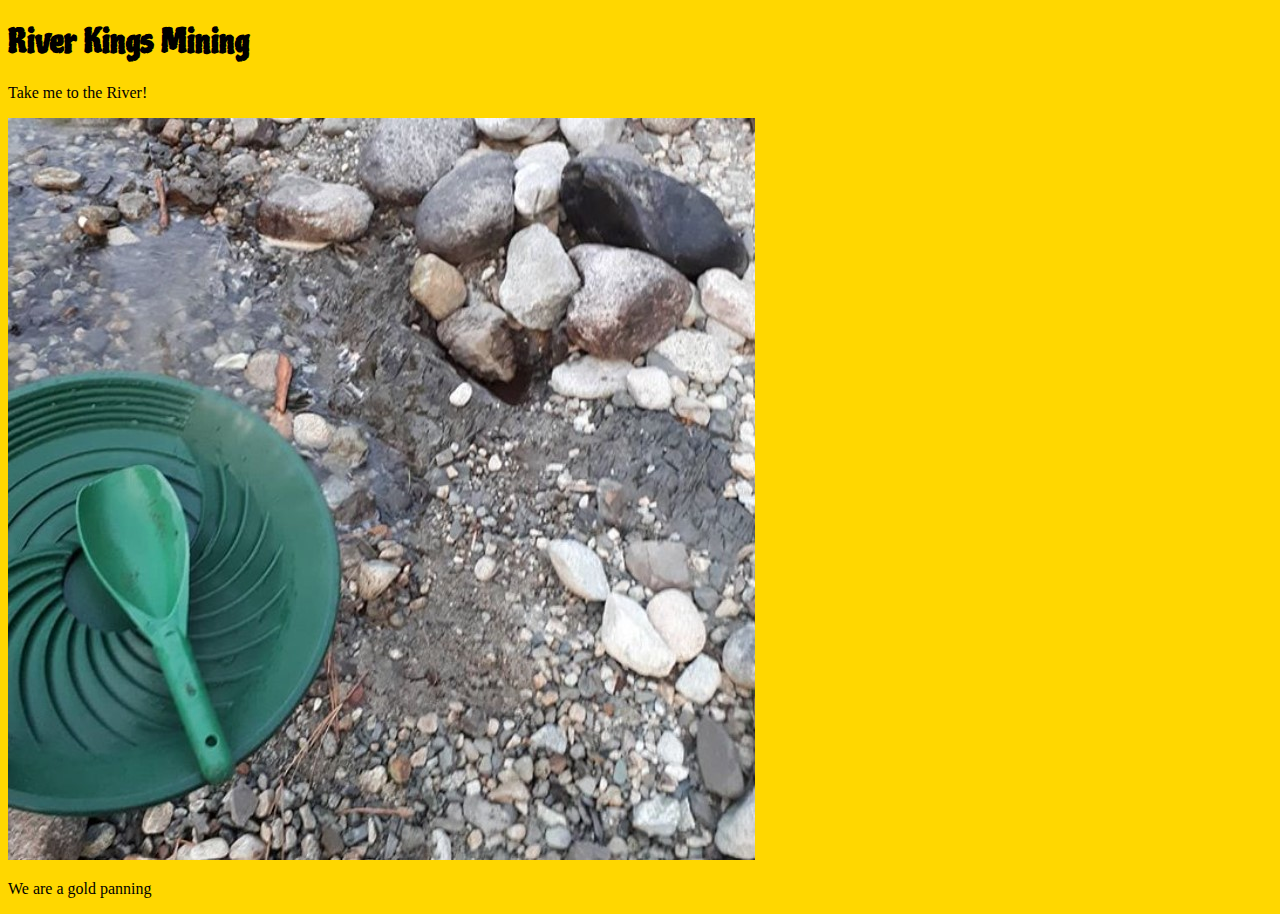
==== index.html @ b16922a7 "Capstone1" ====
<!DOCTYPE HTML>
<html lang="en">

<head>
  <title>River Kings Mining</title>
  <meta charset="utf-8">
  <link rel="stylesheet" href="style.css">
  <link href="https://fonts.googleapis.com/css2?family=Piedra&display=swap" rel="stylesheet">
</head>

<body>
  <!--Hello There-->
  <header>
    <h1>River Kings Mining</h1>
    <p>Take me to the River!</p>
    <img src="Images/gold-pan.jpg" alt="Gold Pan" width "250px"/>
  </header>

  <section>
    <p>We are a gold panning </p>
  </section>
</body>
---- style.css ----
body {
  background-color: gold;
}

h1 {
  font-family: 'Piedra', cursive;
}
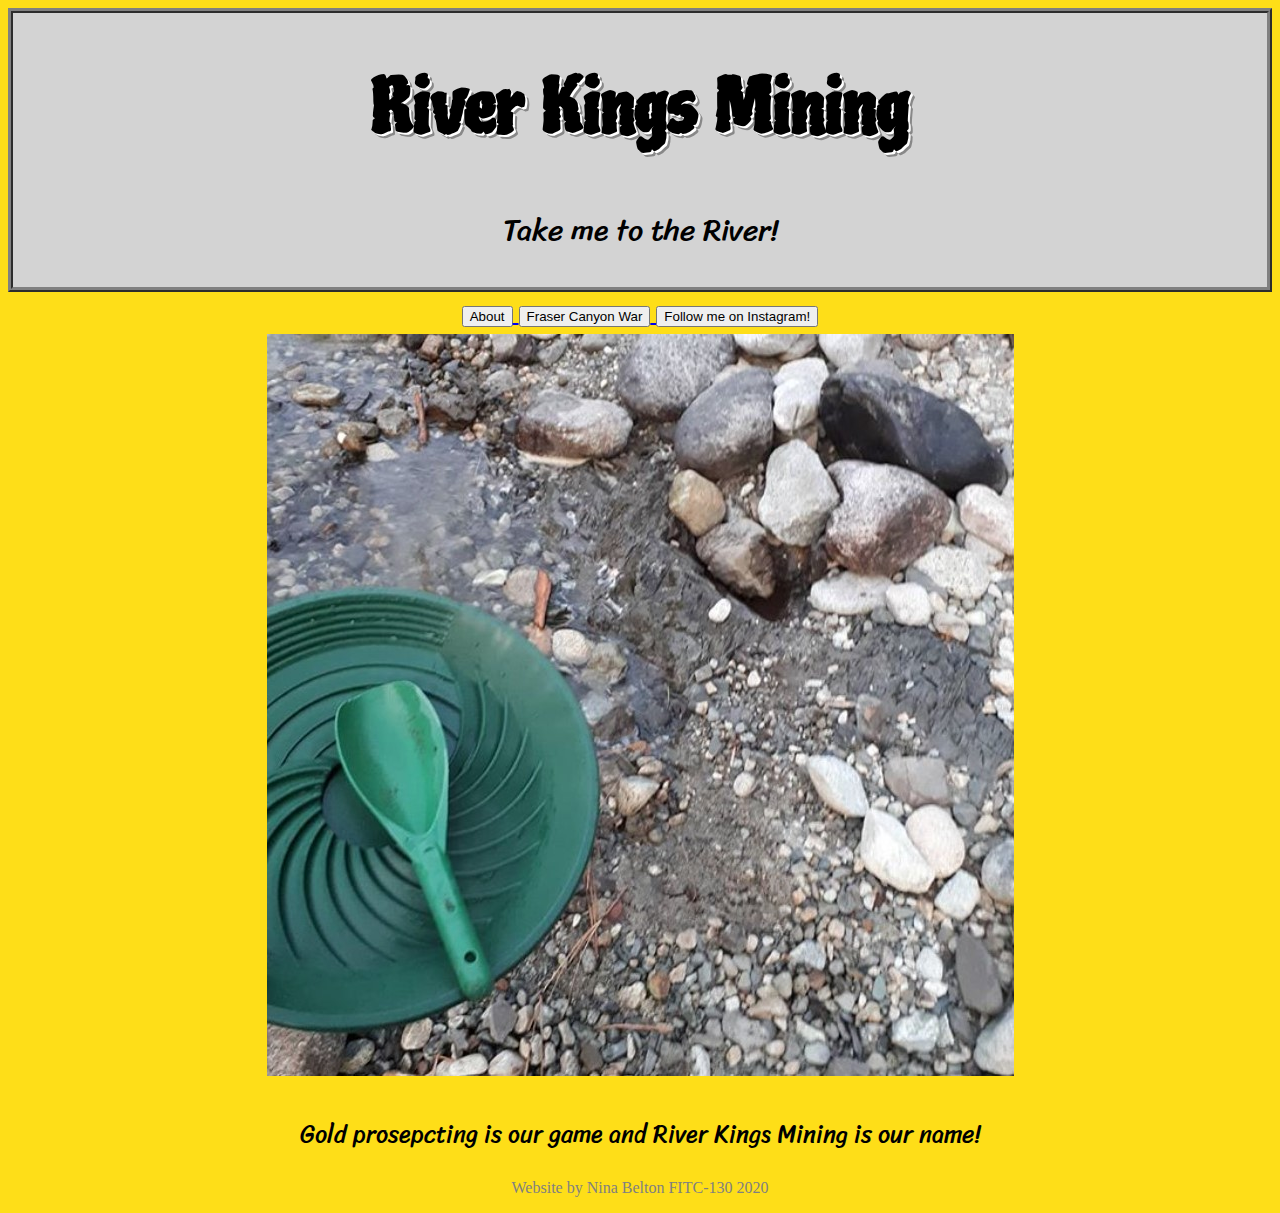
==== commit 21ee954e: "Updated Buttons and Links" ====
--- a/index.html
+++ b/index.html
@@ -6,6 +6,8 @@
   <meta charset="utf-8">
   <link rel="stylesheet" href="style.css">
   <link href="https://fonts.googleapis.com/css2?family=Piedra&display=swap" rel="stylesheet">
+  <link href="https://fonts.googleapis.com/css2?family=Sriracha&display=swap" rel="stylesheet">
+  <link href="https://fonts.googleapis.com/css2?family=Suez+One&display=swap" rel="stylesheet">
 </head>
 
 <body>
@@ -13,10 +15,20 @@
   <header>
     <h1>River Kings Mining</h1>
     <p>Take me to the River!</p>
-    <img src="Images/gold-pan.jpg" alt="Gold Pan" width "250px"/>
   </header>
 
   <section>
-    <p>We are a gold panning </p>
+    <a href=about.html> <button>About</button> </a>
+    <a href=fraser-canyon-war.html> <button>Fraser Canyon War</button> </a>
+    <a href="https://www.instagram.com/river_kings_mining/?hl=en" target="_blank"><button>Follow me on Instagram!</button></a>
   </section>
+
+  <section>
+    <img src="Images/gold-pan.jpg" alt="Gold Pan" width "100%"/>
+    <p>Gold prosepcting is our game and River Kings Mining is our name!</p>
+  </section>
+
+  <footer id="Footer">
+    <p>Website by Nina Belton FITC-130 2020</p>
+  </footer>
 </body>
--- a/style.css
+++ b/style.css
@@ -1,7 +1,35 @@
 body {
-  background-color: gold;
+  background-color: #fede18;
 }
 
 h1 {
   font-family: 'Piedra', cursive;
+  text-shadow: 2px 2px 0px white, 4px 4px 0px #888;
+  font-size: 72px;
+  text-align: center;
 }
+
+h2 {
+  font-family: 'Suez One', serif;
+  font-size: 40px
+  text-aligh: center;
+}
+
+header {
+  text-align: center;
+  font-size: 30px;
+  font-family: 'Sriracha', cursive;
+  border: 5px ridge grey;
+  background-color: lightgrey;
+}
+
+section {
+  text-align: center;
+  font-family: 'Sriracha', cursive;
+  font-size: 24px;
+}
+
+footer {
+  text-align: center;
+  color: grey;
+}
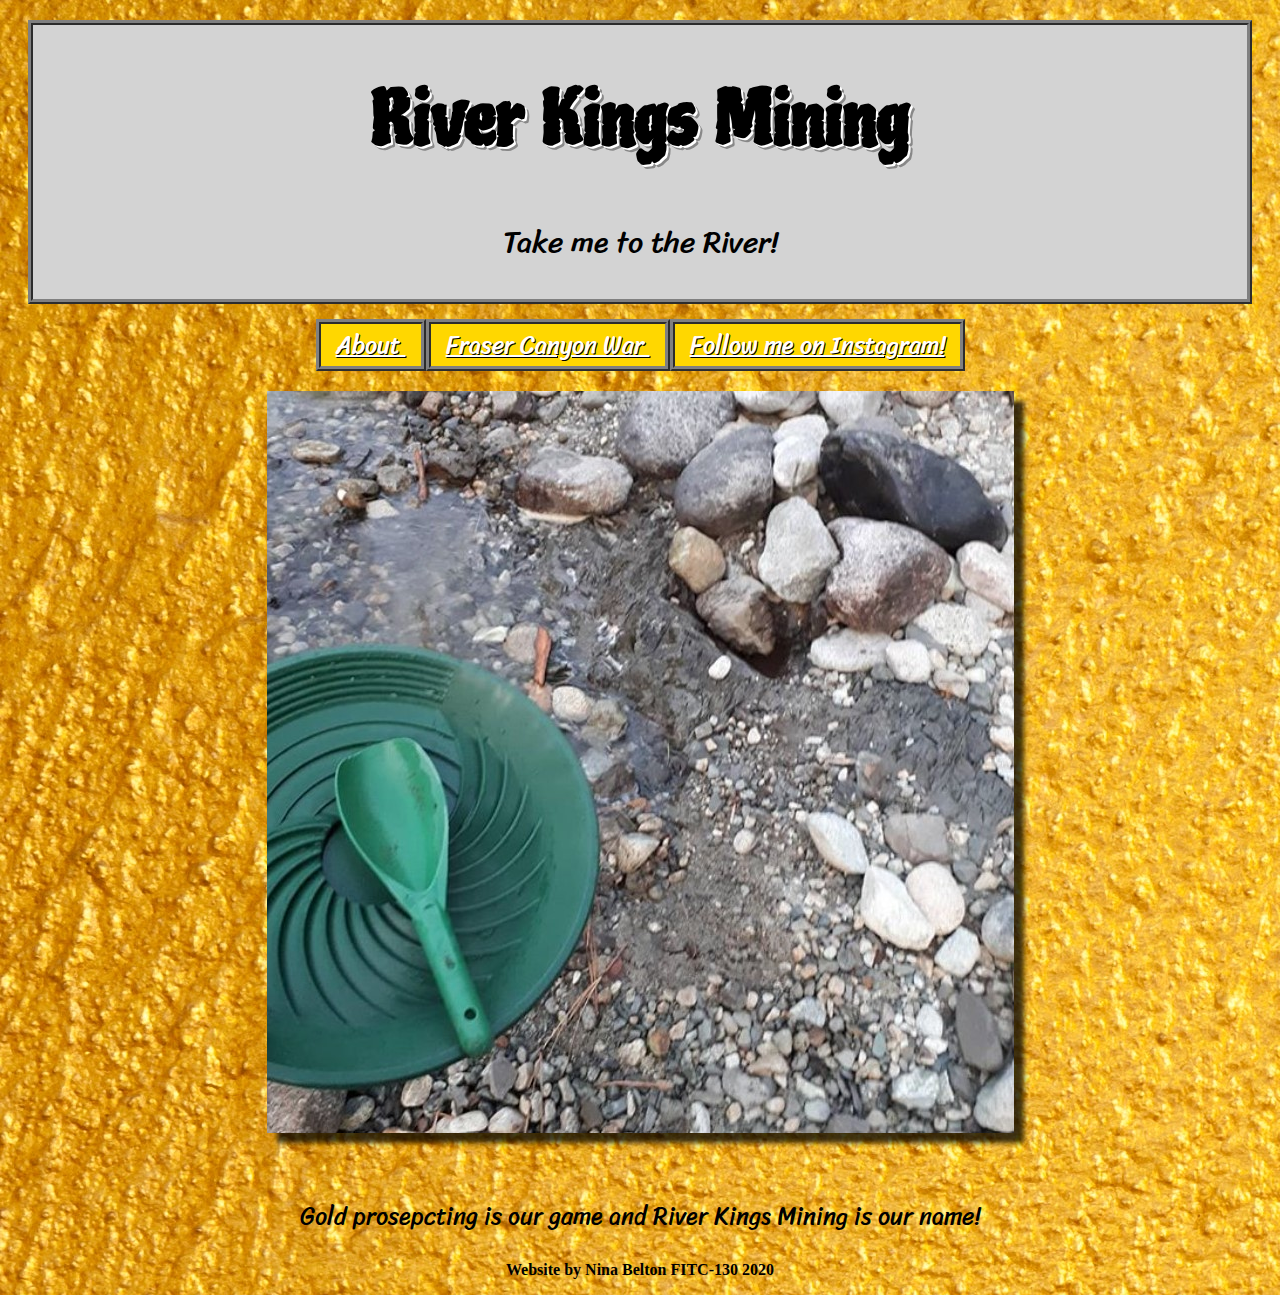
==== commit 1034ecd4: "update background and buttons" ====
--- a/index.html
+++ b/index.html
@@ -1,34 +1,36 @@
 <!DOCTYPE HTML>
 <html lang="en">
 
-<head>
-  <title>River Kings Mining</title>
-  <meta charset="utf-8">
-  <link rel="stylesheet" href="style.css">
-  <link href="https://fonts.googleapis.com/css2?family=Piedra&display=swap" rel="stylesheet">
-  <link href="https://fonts.googleapis.com/css2?family=Sriracha&display=swap" rel="stylesheet">
-  <link href="https://fonts.googleapis.com/css2?family=Suez+One&display=swap" rel="stylesheet">
-</head>
+  <head>
+    <title>River Kings Mining</title>
+    <meta charset="utf-8">
+    <link rel="stylesheet" href="style.css">
+    <link href="https://fonts.googleapis.com/css2?family=Piedra&display=swap" rel="stylesheet">
+    <link href="https://fonts.googleapis.com/css2?family=Sriracha&display=swap" rel="stylesheet">
+    <link href="https://fonts.googleapis.com/css2?family=Suez+One&display=swap" rel="stylesheet">
+  </head>
 
-<body>
-  <!--Hello There-->
-  <header>
-    <h1>River Kings Mining</h1>
-    <p>Take me to the River!</p>
-  </header>
+  <body>
 
-  <section>
-    <a href=about.html> <button>About</button> </a>
-    <a href=fraser-canyon-war.html> <button>Fraser Canyon War</button> </a>
-    <a href="https://www.instagram.com/river_kings_mining/?hl=en" target="_blank"><button>Follow me on Instagram!</button></a>
-  </section>
+    <!--Hello There-->
+    <header>
+      <h1>River Kings Mining</h1>
+      <p>Take me to the River!</p>
+    </header>
 
-  <section>
-    <img src="Images/gold-pan.jpg" alt="Gold Pan" width "100%"/>
-    <p>Gold prosepcting is our game and River Kings Mining is our name!</p>
-  </section>
+    <section>
+      <a class="button" href=about.html> About </a>
+      <a class="button" href=fraser-canyon-war.html> Fraser Canyon War </a>
+      <a class="button" href="https://www.instagram.com/river_kings_mining/?hl=en" target="_blank">Follow me on Instagram!</a>
+    </section>
 
-  <footer id="Footer">
-    <p>Website by Nina Belton FITC-130 2020</p>
-  </footer>
-</body>
+    <section>
+      <img class="shadow margin" src="Images/gold-pan.jpg" alt="Gold Pan" width "100%"/>
+      <p>Gold prosepcting is our game and River Kings Mining is our name!</p>
+    </section>
+
+    <footer id="Footer">
+      <p>Website by Nina Belton FITC-130 2020</p>
+    </footer>
+  </body>
+</html>
--- a/style.css
+++ b/style.css
@@ -1,5 +1,8 @@
+/* Nina's Style Sheet */
+
 body {
-  background-color: #fede18;
+  /* background-color: #fede18; */
+  background-image: url(Images/gold-background.jpg);
 }
 
 h1 {
@@ -21,6 +24,8 @@
   font-family: 'Sriracha', cursive;
   border: 5px ridge grey;
   background-color: lightgrey;
+  /* background-image: url(Images/gold-flakes.jpg); */
+  margin: 20px;
 }
 
 section {
@@ -29,7 +34,37 @@
   font-size: 24px;
 }
 
+.caption {
+  tex-align: center;
+  font-size: 15px;
+}
+
+.shadow {
+  -webkit-box-shadow: 10px 10px 5px 0px rgba(0,0,0,0.75);
+-moz-box-shadow: 10px 10px 5px 0px rgba(0,0,0,0.75);
+box-shadow: 10px 10px 5px 0px rgba(0,0,0,0.75);
+}
+
+.margin {
+  margin: 25px;
+}
+
+.button {
+  background-color: gold;
+  border: 5px ridge grey;
+  color: white;
+  padding: 0px 15px;
+  text-align: center;
+  text-shadow: 1px 1px 0 black
+}
+
+.textbox {
+  background-color: palegoldenrod;
+  margin: 0 35px;
+}
+
 footer {
   text-align: center;
-  color: grey;
+  color: black;
+  font-weight: bold;
 }
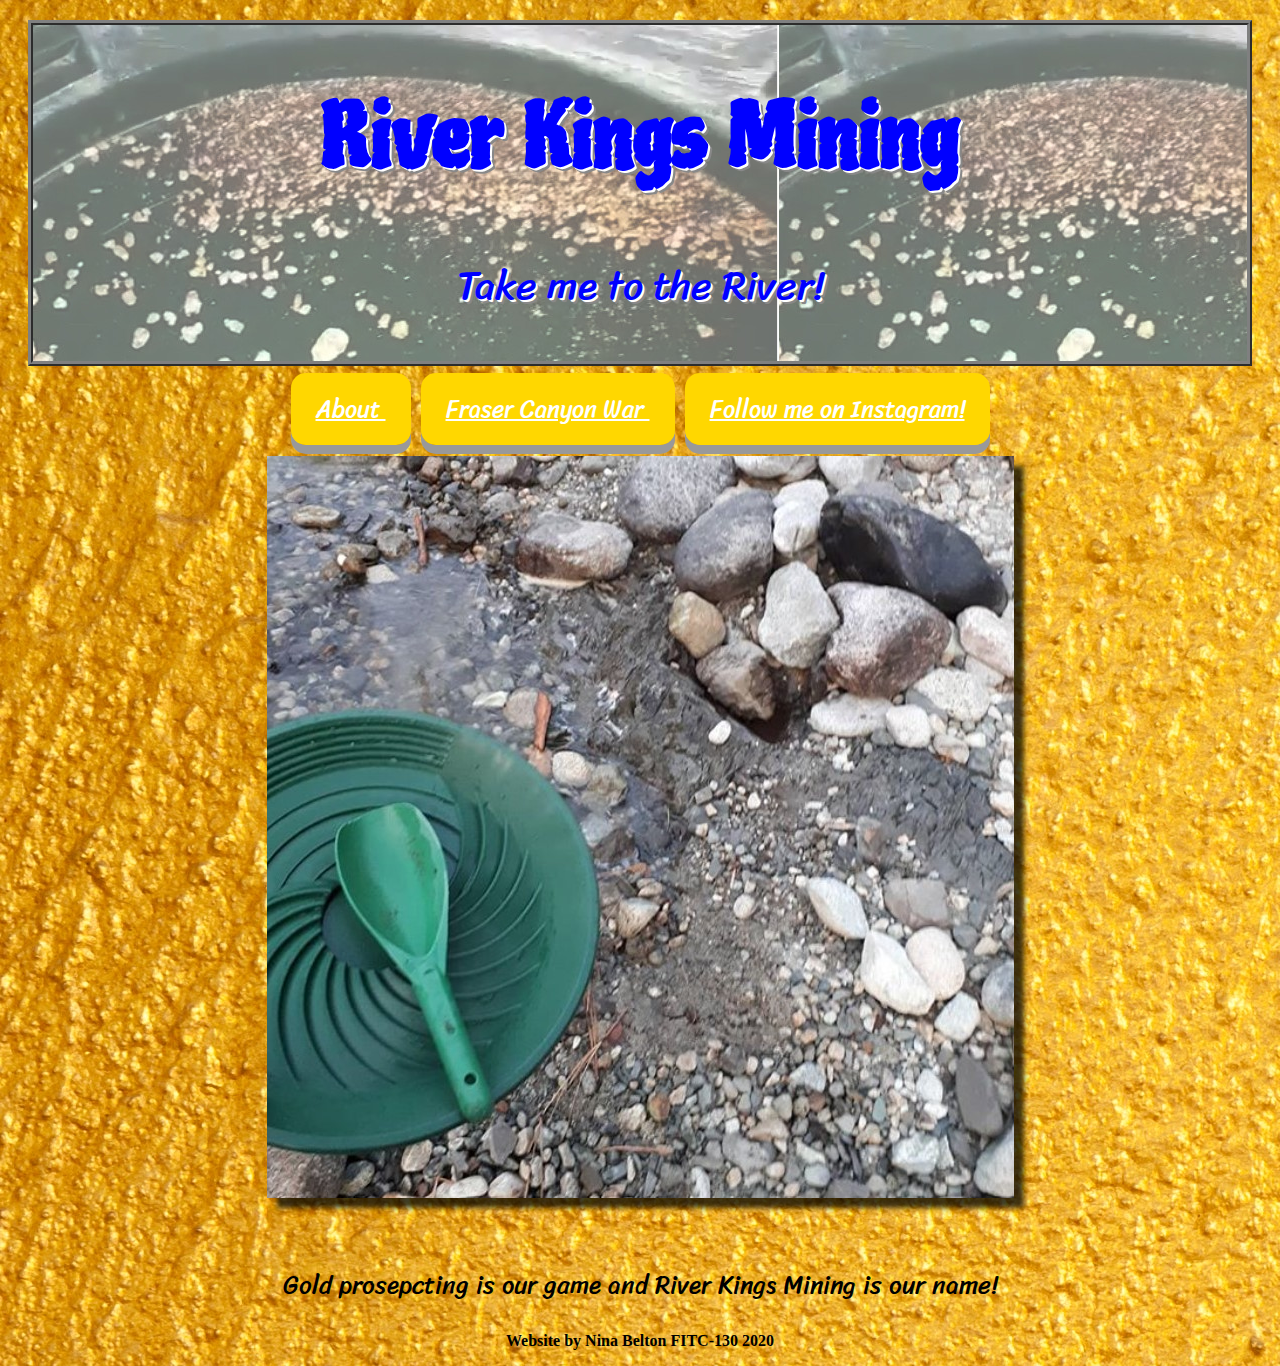
==== commit 2d2d18f3: "new buttons" ====
--- a/index.html
+++ b/index.html
@@ -18,16 +18,18 @@
       <p>Take me to the River!</p>
     </header>
 
-    <section>
-      <a class="button" href=about.html> About </a>
-      <a class="button" href=fraser-canyon-war.html> Fraser Canyon War </a>
-      <a class="button" href="https://www.instagram.com/river_kings_mining/?hl=en" target="_blank">Follow me on Instagram!</a>
-    </section>
+    <div class="container">
+      <section>
+        <a class="button" href=about.html> About </a>
+        <a class="button" href=fraser-canyon-war.html> Fraser Canyon War </a>
+        <a class="button" href="https://www.instagram.com/river_kings_mining/?hl=en" target="_blank">Follow me on Instagram!</a>
+      </section>
 
-    <section>
-      <img class="shadow margin" src="Images/gold-pan.jpg" alt="Gold Pan" width "100%"/>
-      <p>Gold prosepcting is our game and River Kings Mining is our name!</p>
-    </section>
+      <section>
+        <img class="shadow margin" src="Images/gold-pan.jpg" alt="Gold Pan" width "100%"/>
+        <p>Gold prosepcting is our game and River Kings Mining is our name!</p>
+      </section>
+    </div>
 
     <footer id="Footer">
       <p>Website by Nina Belton FITC-130 2020</p>
--- a/style.css
+++ b/style.css
@@ -8,8 +8,9 @@
 h1 {
   font-family: 'Piedra', cursive;
   text-shadow: 2px 2px 0px white, 4px 4px 0px #888;
-  font-size: 72px;
+  font-size: 85px;
   text-align: center;
+  color: blue;
 }
 
 h2 {
@@ -20,18 +21,20 @@
 
 header {
   text-align: center;
-  font-size: 30px;
+  font-size: 40px;
   font-family: 'Sriracha', cursive;
   border: 5px ridge grey;
   background-color: lightgrey;
-  /* background-image: url(Images/gold-flakes.jpg); */
+  background-image: url(Images/gold-flakes1.jpg);
   margin: 20px;
+  color:blue;
+  text-shadow: 2px 2px 0px white, 4px 4px 0px #888;
 }
 
 section {
   text-align: center;
   font-family: 'Sriracha', cursive;
-  font-size: 24px;
+  font-size: 25px;
 }
 
 .caption {
@@ -41,8 +44,8 @@
 
 .shadow {
   -webkit-box-shadow: 10px 10px 5px 0px rgba(0,0,0,0.75);
--moz-box-shadow: 10px 10px 5px 0px rgba(0,0,0,0.75);
-box-shadow: 10px 10px 5px 0px rgba(0,0,0,0.75);
+  -moz-box-shadow: 10px 10px 5px 0px rgba(0,0,0,0.75);
+  box-shadow: 10px 10px 5px 0px rgba(0,0,0,0.75);
 }
 
 .margin {
@@ -50,21 +53,47 @@
 }
 
 .button {
-  background-color: gold;
+  /* background-color: gold;
   border: 5px ridge grey;
   color: white;
   padding: 0px 15px;
   text-align: center;
-  text-shadow: 1px 1px 0 black
+  text-shadow: 1px 1px 0 black */
+  padding: 15px 25px;
+  font-size: 24px;
+  text-align: center;
+  cursor: pointer;
+  outline: none;
+  color: #fff;
+  background-color: gold;
+  border: none;
+  border-radius: 15px;
+  box-shadow: 0 9px #999;
+  margin: 5px;
 }
 
-.textbox {
-  background-color: palegoldenrod;
-  margin: 0 35px;
+  .button:hover {
+    background-color: blue;
 }
 
-footer {
-  text-align: center;
-  color: black;
-  font-weight: bold;
+  .button:active {
+  background-color: #3e8e41;
+  box-shadow: 0 5px #666;
+  transform: translateY(4px);
+
 }
+
+  .textbox {
+    background-color: palegoldenrod;
+    margin: 25px 35px;
+}
+
+  .container {
+    margin: 0 auto;
+  }
+
+  footer {
+    text-align: center;
+    color: black;
+    font-weight: bold;
+}
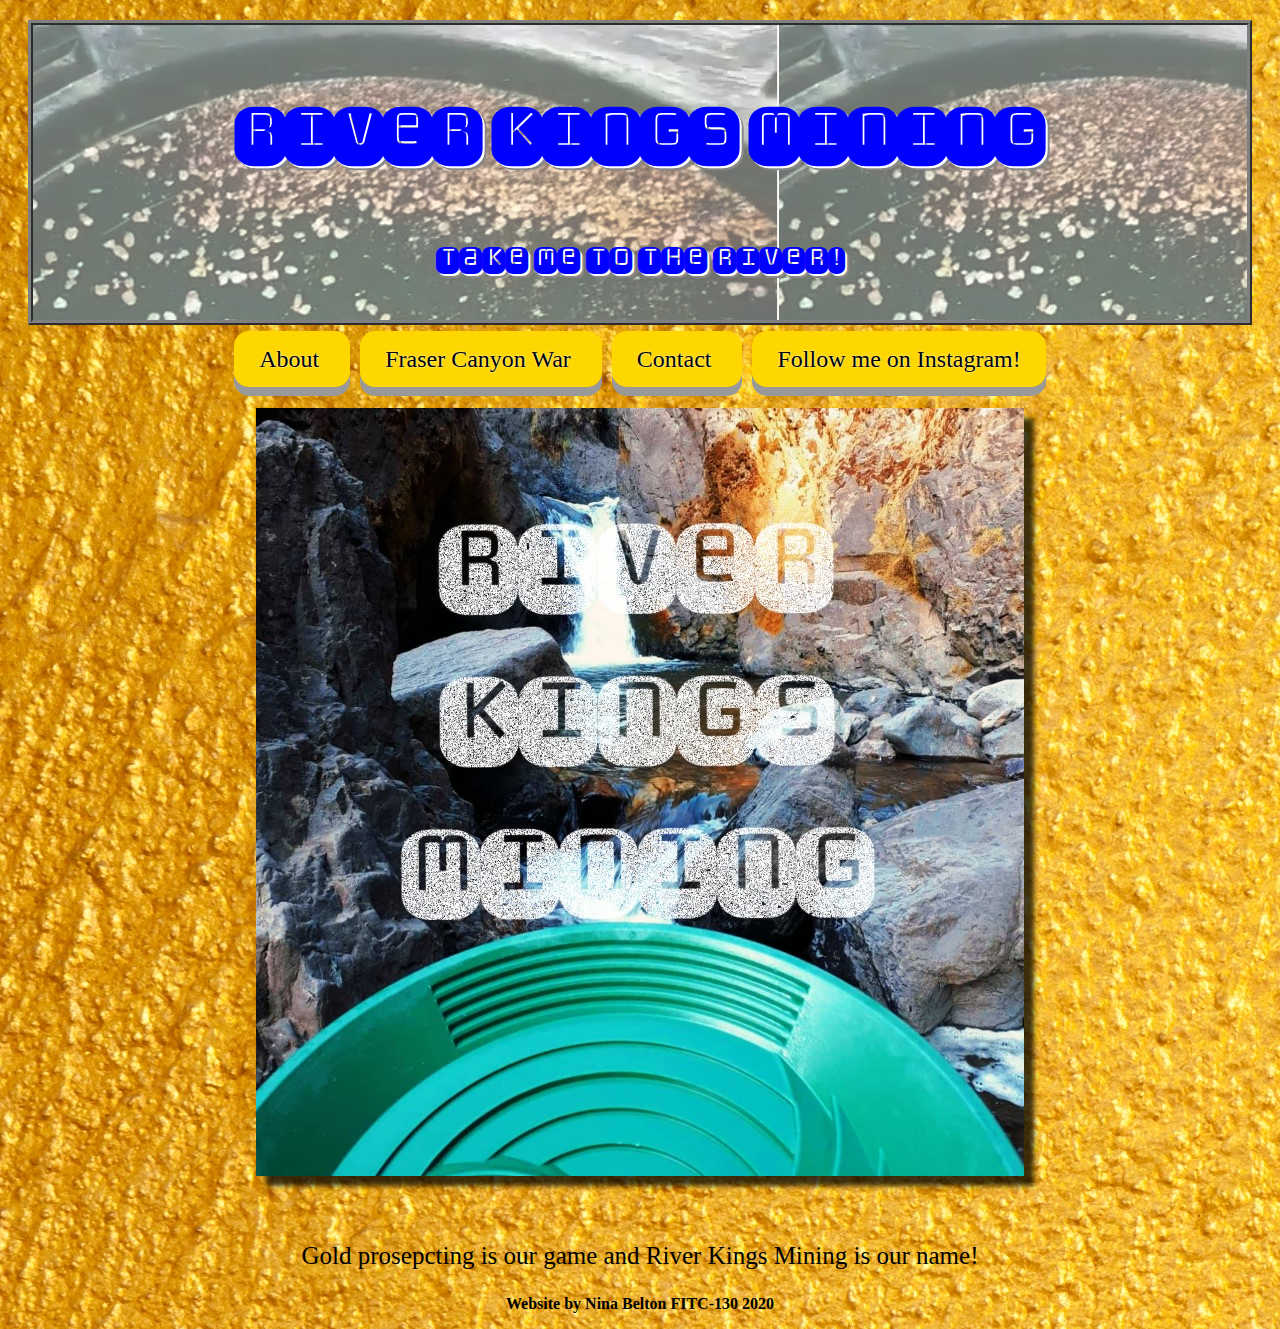
==== commit 332cbd0a: "Contact Page and Updated Title Font" ====
--- a/index.html
+++ b/index.html
@@ -5,8 +5,7 @@
     <title>River Kings Mining</title>
     <meta charset="utf-8">
     <link rel="stylesheet" href="style.css">
-    <link href="https://fonts.googleapis.com/css2?family=Piedra&display=swap" rel="stylesheet">
-    <link href="https://fonts.googleapis.com/css2?family=Sriracha&display=swap" rel="stylesheet">
+    <link href="https://fonts.googleapis.com/css2?family=Monofett&display=swap" rel="stylesheet">
     <link href="https://fonts.googleapis.com/css2?family=Suez+One&display=swap" rel="stylesheet">
   </head>
 
@@ -22,11 +21,12 @@
       <section>
         <a class="button" href=about.html> About </a>
         <a class="button" href=fraser-canyon-war.html> Fraser Canyon War </a>
+        <a class="button" href=contact.html> Contact </a>
         <a class="button" href="https://www.instagram.com/river_kings_mining/?hl=en" target="_blank">Follow me on Instagram!</a>
       </section>
 
       <section>
-        <img class="shadow margin" src="Images/gold-pan.jpg" alt="Gold Pan" width "100%"/>
+        <img class="shadow margin" src="Images/turbo-pan.jpg" alt="Gold Pan" width "100%"/>
         <p>Gold prosepcting is our game and River Kings Mining is our name!</p>
       </section>
     </div>
--- a/style.css
+++ b/style.css
@@ -6,7 +6,7 @@
 }
 
 h1 {
-  font-family: 'Piedra', cursive;
+  font-family: 'Monofett', cursive;
   text-shadow: 2px 2px 0px white, 4px 4px 0px #888;
   font-size: 85px;
   text-align: center;
@@ -16,13 +16,13 @@
 h2 {
   font-family: 'Suez One', serif;
   font-size: 40px
-  text-aligh: center;
+  text-align: center;
 }
 
 header {
   text-align: center;
   font-size: 40px;
-  font-family: 'Sriracha', cursive;
+  font-family: 'Monofett', cursive;
   border: 5px ridge grey;
   background-color: lightgrey;
   background-image: url(Images/gold-flakes1.jpg);
@@ -42,6 +42,7 @@
   font-size: 15px;
 }
 
+/* Picture shadow */
 .shadow {
   -webkit-box-shadow: 10px 10px 5px 0px rgba(0,0,0,0.75);
   -moz-box-shadow: 10px 10px 5px 0px rgba(0,0,0,0.75);
@@ -49,22 +50,18 @@
 }
 
 .margin {
-  margin: 25px;
+  margin: 35px;
 }
 
 .button {
-  /* background-color: gold;
-  border: 5px ridge grey;
-  color: white;
-  padding: 0px 15px;
-  text-align: center;
-  text-shadow: 1px 1px 0 black */
   padding: 15px 25px;
   font-size: 24px;
   text-align: center;
+  text-shadow: 0px 0px 2px white;
+  text-decoration: none;
   cursor: pointer;
   outline: none;
-  color: #fff;
+  color: black;
   background-color: gold;
   border: none;
   border-radius: 15px;
@@ -72,28 +69,47 @@
   margin: 5px;
 }
 
-  .button:hover {
-    background-color: blue;
+.button:hover {
+  background-color: blue;
 }
 
-  .button:active {
+.button:active {
   background-color: #3e8e41;
   box-shadow: 0 5px #666;
   transform: translateY(4px);
 
 }
 
-  .textbox {
-    background-color: palegoldenrod;
-    margin: 25px 35px;
+.textbox {
+  background-color: palegoldenrod;
+  margin: 25px 35px;
 }
 
-  .container {
-    margin: 0 auto;
-  }
+.container {
+  margin: 0 auto;
+}
 
-  footer {
-    text-align: center;
-    color: black;
-    font-weight: bold;
+.address {
+  lineheight:5px;
 }
+
+/* Google Maps */
+.mapouter {
+  margin: 0 auto;
+  position:relative;
+  text-align:left;
+  height:500px;
+  width:600px;
+}
+.gmap_canvas {
+  overflow:hidden;
+  background:none!important;
+  height:500px;
+  width:600px;
+}
+
+footer {
+  text-align: center;
+  color: black;
+  font-weight: bold;
+}
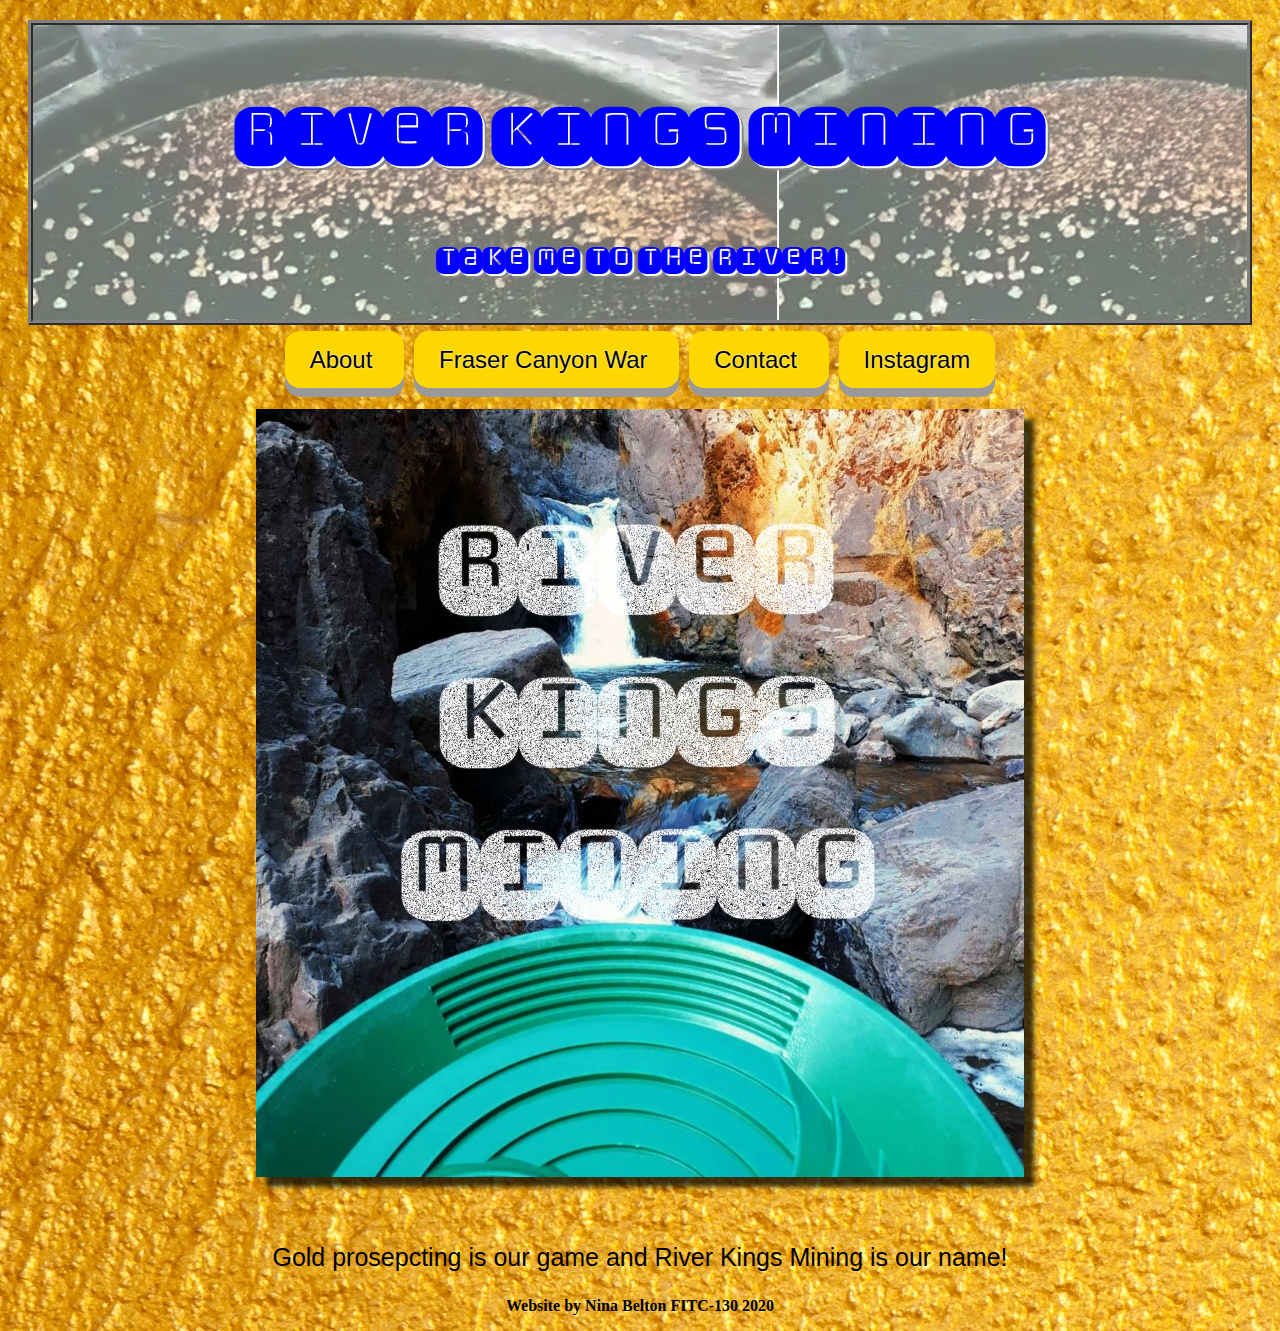
==== commit 967095b8: "Button update" ====
--- a/index.html
+++ b/index.html
@@ -22,7 +22,7 @@
         <a class="button" href=about.html> About </a>
         <a class="button" href=fraser-canyon-war.html> Fraser Canyon War </a>
         <a class="button" href=contact.html> Contact </a>
-        <a class="button" href="https://www.instagram.com/river_kings_mining/?hl=en" target="_blank">Follow me on Instagram!</a>
+        <a class="button" href="https://www.instagram.com/river_kings_mining/?hl=en" target="_blank">Instagram</a>
       </section>
 
       <section>
--- a/style.css
+++ b/style.css
@@ -6,7 +6,7 @@
 }
 
 h1 {
-  font-family: 'Monofett', cursive;
+  font-family: 'Monofett', arial;
   text-shadow: 2px 2px 0px white, 4px 4px 0px #888;
   font-size: 85px;
   text-align: center;
@@ -22,7 +22,7 @@
 header {
   text-align: center;
   font-size: 40px;
-  font-family: 'Monofett', cursive;
+  font-family: 'Monofett', arial;
   border: 5px ridge grey;
   background-color: lightgrey;
   background-image: url(Images/gold-flakes1.jpg);
@@ -33,7 +33,7 @@
 
 section {
   text-align: center;
-  font-family: 'Sriracha', cursive;
+  font-family: sans-serif;
   font-size: 25px;
 }
 
@@ -56,6 +56,7 @@
 .button {
   padding: 15px 25px;
   font-size: 24px;
+  font-family: arial;
   text-align: center;
   text-shadow: 0px 0px 2px white;
   text-decoration: none;
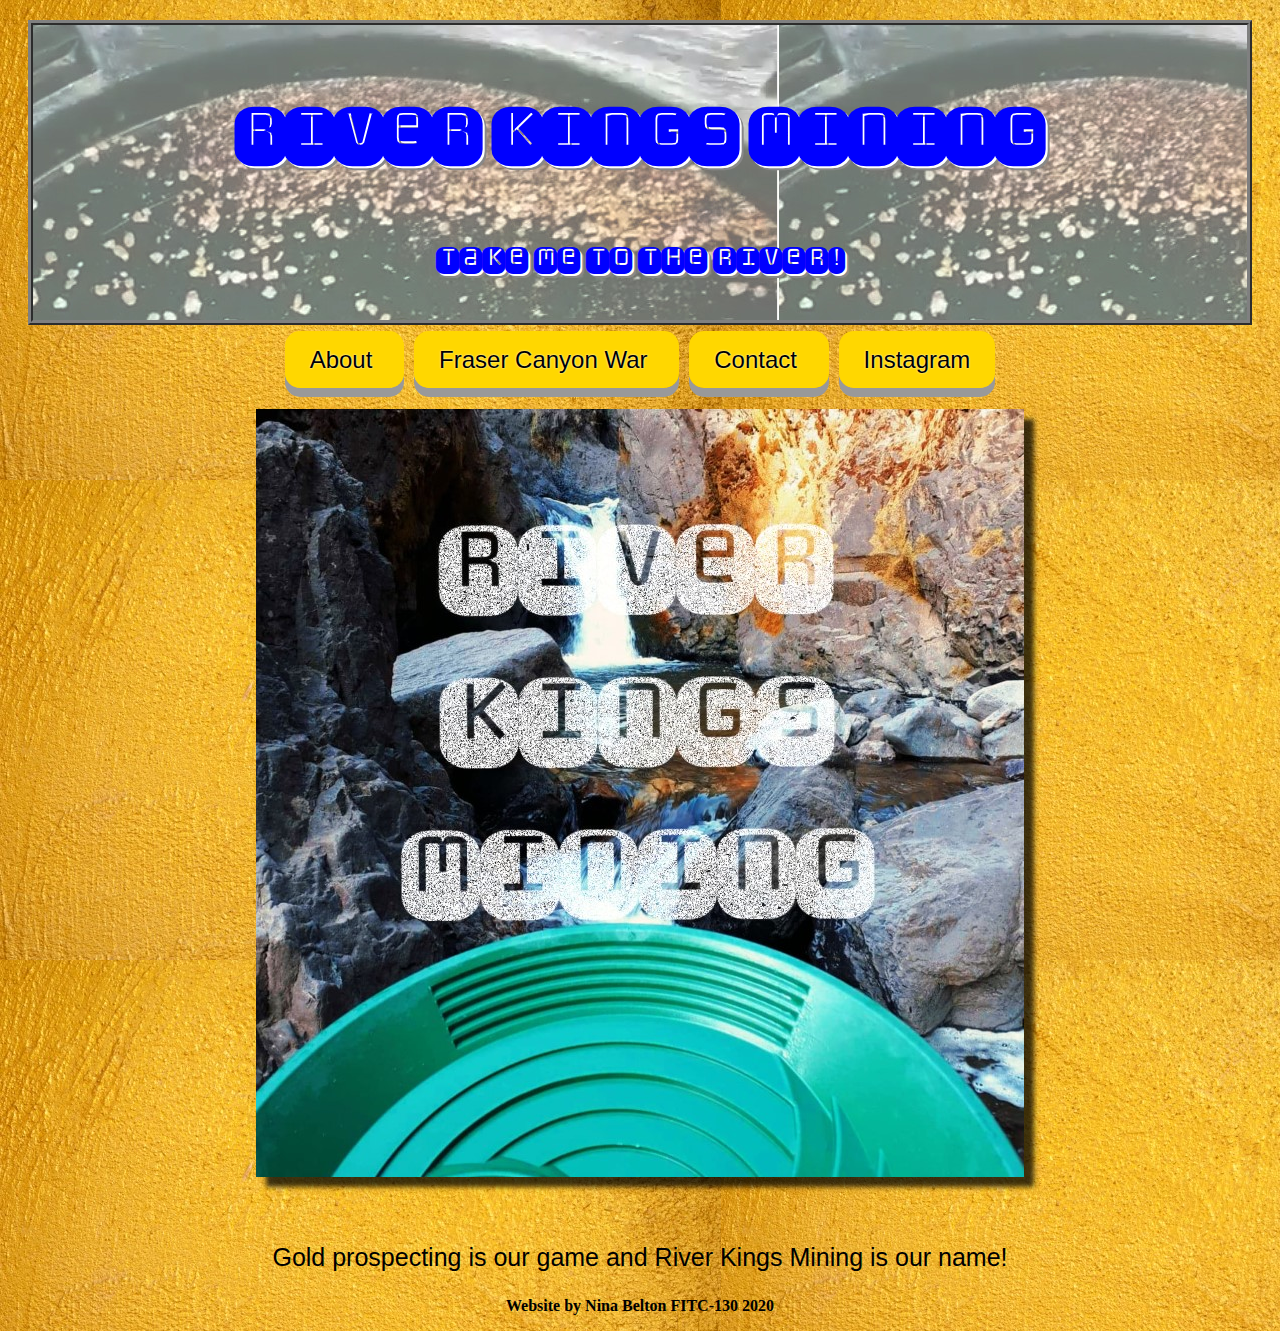
==== commit d33e0a20: "Update index.html" ====
--- a/index.html
+++ b/index.html
@@ -27,7 +27,7 @@
 
       <section>
         <img class="shadow margin" src="Images/turbo-pan.jpg" alt="Gold Pan" width "100%"/>
-        <p>Gold prosepcting is our game and River Kings Mining is our name!</p>
+        <p>Gold prospecting is our game and River Kings Mining is our name!</p>
       </section>
     </div>
 
--- a/style.css
+++ b/style.css
@@ -2,7 +2,7 @@
 
 body {
   /* background-color: #fede18; */
-  background-image: url(Images/gold-background.jpg);
+  background-image: url(Images/gold-background-small.jpg);
 }
 
 h1 {
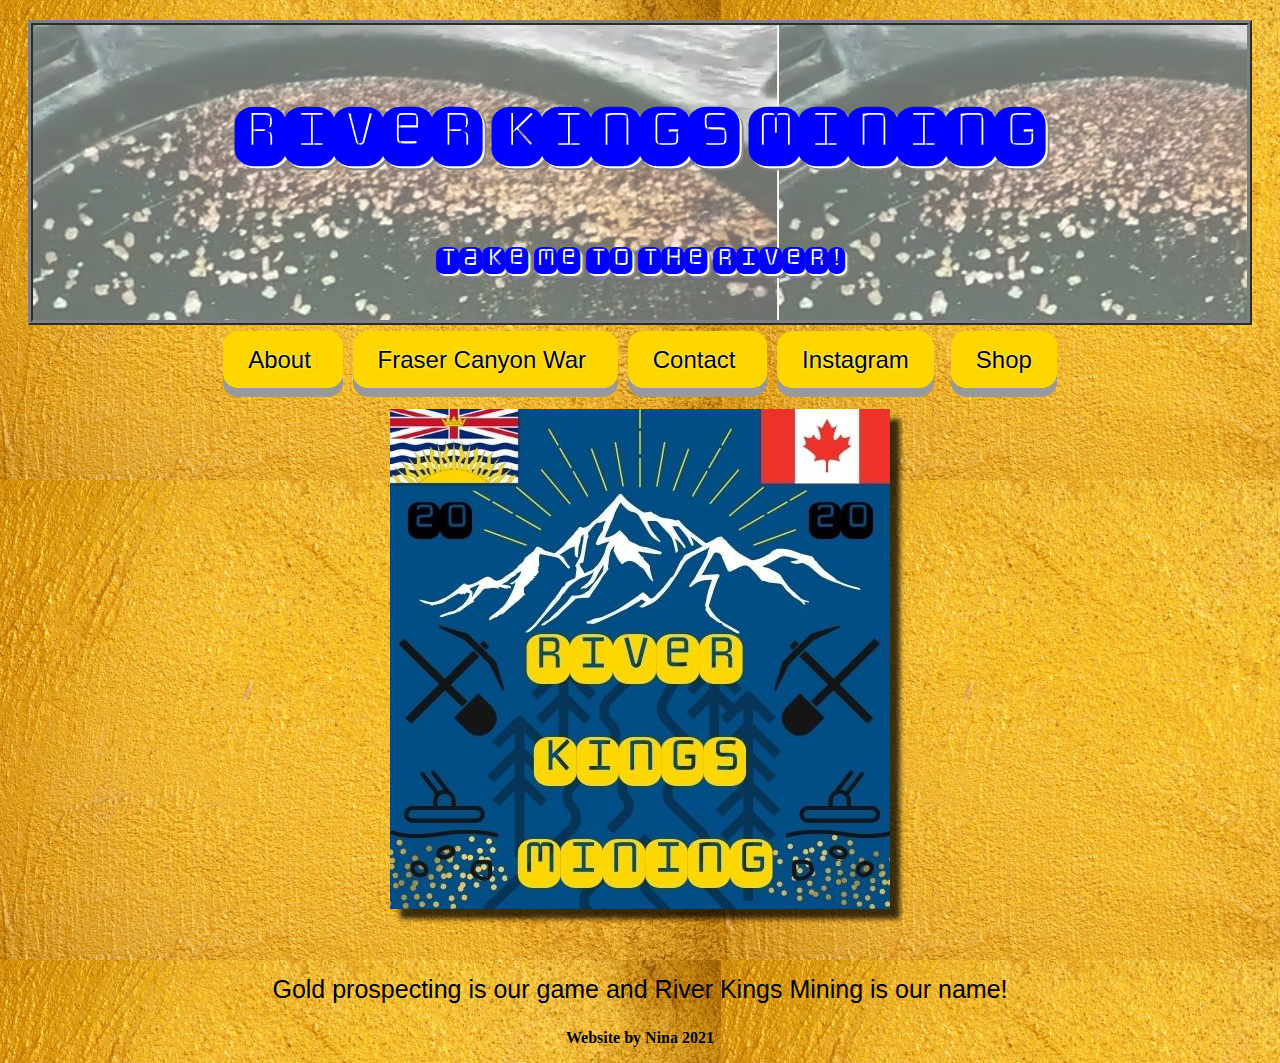
==== commit f4cdc916: "Logo Update and Shop link added" ====
--- a/index.html
+++ b/index.html
@@ -23,16 +23,17 @@
         <a class="button" href=fraser-canyon-war.html> Fraser Canyon War </a>
         <a class="button" href=contact.html> Contact </a>
         <a class="button" href="https://www.instagram.com/river_kings_mining/?hl=en" target="_blank">Instagram</a>
+        <a class="button" href="https://shop.spreadshirt.ca/river-kings-mining/all" target="_blank">Shop</a>
       </section>
 
       <section>
-        <img class="shadow margin" src="Images/turbo-pan.jpg" alt="Gold Pan" width "100%"/>
+        <img class="shadow margin" src="Images/river-kings-mining-logo.jpg" alt="Logo" width "100%"/>
         <p>Gold prospecting is our game and River Kings Mining is our name!</p>
       </section>
     </div>
 
     <footer id="Footer">
-      <p>Website by Nina Belton FITC-130 2020</p>
+      <p>Website by Nina 2021</p>
     </footer>
   </body>
 </html>
